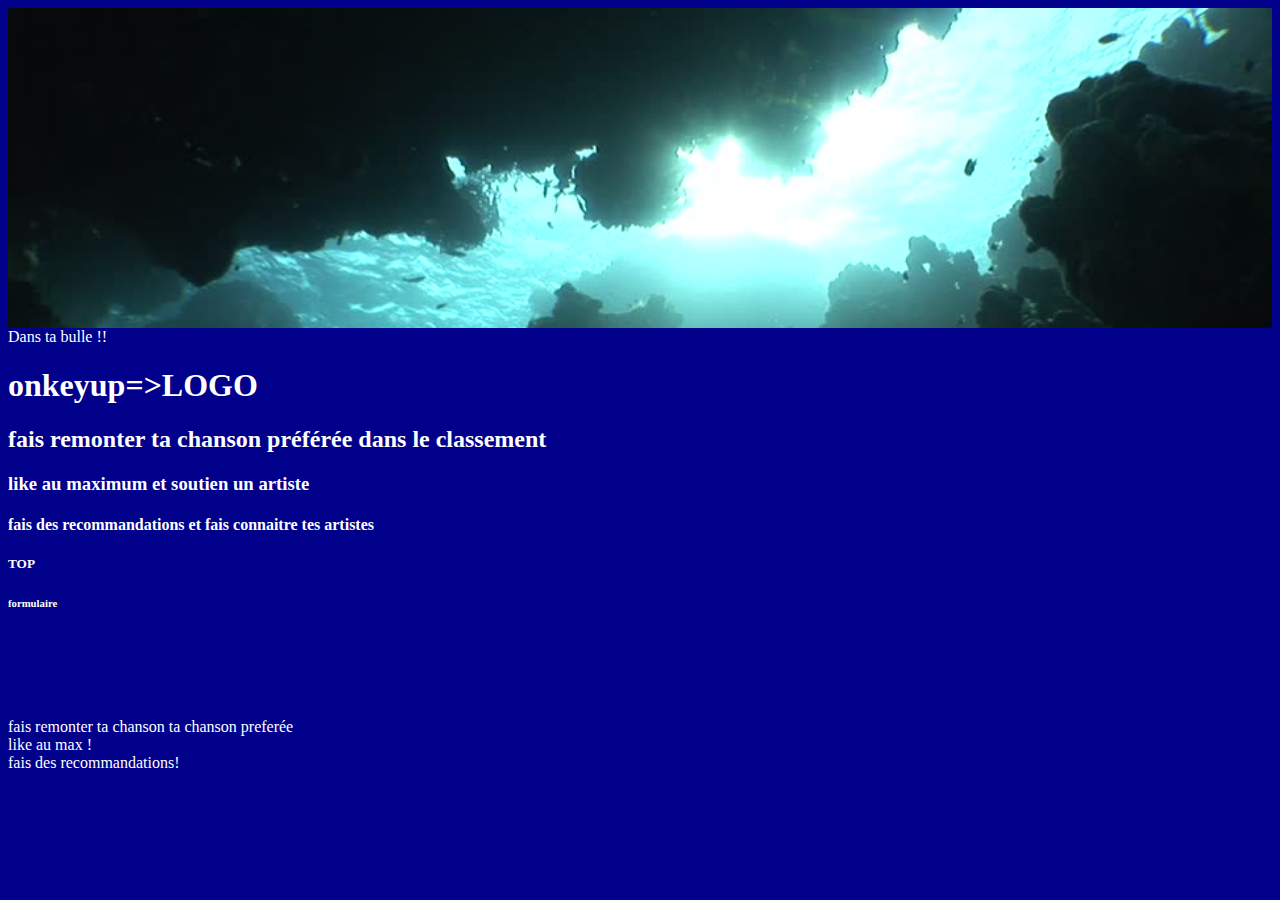
==== index.html @ 56b01d9d "renommage de fichier ( aquasong en index) et suppresssion de index" ====
<!doctype html>
<html lang="fr">
<head>
  <meta charset="utf-8">
  <title>Titre de la page</title>
  <link rel="stylesheet" href="style.css">
  <script src="script.js"></script>
</head>

<body>
<header>

</header>

Dans ta bulle !!
<h1>onkeyup=>LOGO</h1>
<h2>fais remonter ta chanson préférée dans le classement</h2>
<h3>like au maximum et soutien un artiste</h3>
<h4>fais des recommandations et fais connaitre tes artistes</h4>
<h5>TOP</h5>
<h6>formulaire</h6>
<iframe src="https://open.spotify.com/embed?uri=spotify:user:erebore:playlist:788MOXyTfcUb1tdw4oC7KJ"
        width="250" height="80" frameborder="0" allowtransparency="true"></iframe>
</body>
</html>
<div id="conteneur">
    <div class="element">fais remonter  ta chanson ta chanson preferée</div>
    <div class="element">like au  max !</div>
    <div class="element">fais des  recommandations! </div>
</div>
---- style.css ----
body {
  background: darkblue;
  color: white;
}

header {
  width: 100%;
  background: url('image aqua.jpg');
  background-size: cover;
  height: 320px;
display: block;
margin-left: auto;
margin-right: auto;

}
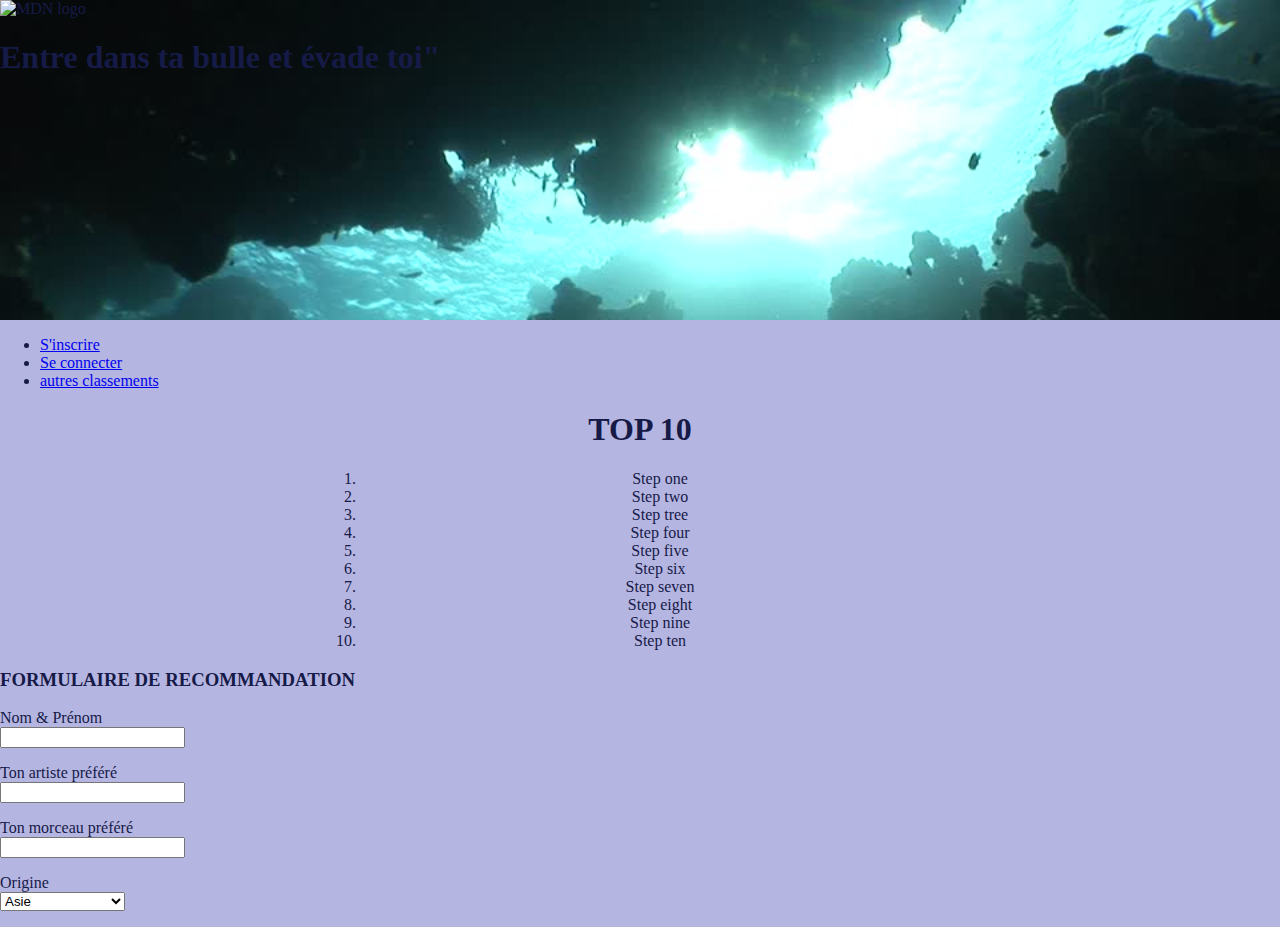
==== commit b7891958: "modification jout changement et pays couleur change format centarge et disparation de la musique ( a" ====
--- a/index.html
+++ b/index.html
@@ -8,20 +8,82 @@
 </head>
 
 <body>
+
 <header>
+<img src="nom del'image" alt="MDN logo">
+<h1> Entre dans ta bulle et évade toi"
+
+</h1>
 
 </header>
 
-Dans ta bulle !!
-<h1>onkeyup=>LOGO</h1>
-<h2>fais remonter ta chanson préférée dans le classement</h2>
-<h3>like au maximum et soutien un artiste</h3>
-<h4>fais des recommandations et fais connaitre tes artistes</h4>
-<h5>TOP</h5>
-<h6>formulaire</h6>
+<nav>
+<ul class="menu">
+
+<li><a href="page2.html">S'inscrire</a></li>
+
+<li><a href="page3.html">Se connecter</a></li>
+
+<li><a href="page4.html"> autres classements</a></li>
+
+</ul>
+</nav>
+
+<section id="TOP10">
+  <h1 style="text-align:center"
+<h2>TOP 10</h2>
+<ol>
+<li>Step one</li>
+<li>Step two</li>
+<li>Step tree</li>
+<li>Step four</li>
+<li>Step five</li>
+<li>Step six</li>
+<li>Step seven</li>
+<li>Step eight</li>
+<li>Step nine</li>
+<li>Step ten</li>
+</ol>
+</section>
+
+<div class="recommandation">
+<h3> FORMULAIRE DE RECOMMANDATION</h3>
+
+<form action="/signup" method="post"
+<p>
+<label> Nom &  Prénom</label><br>
+<input type="text" name="Nom_&_Prénom"
+</p>
+<p>
+<label> Ton artiste préféré<label><br>
+  <input type="text" name="first_name">
+</p>
+<label> Ton morceau préféré<label><br>
+  <input type="text" name="first_name">
+</p>
+<p>
+  <label>Origine<label><br>
+    <select>
+      <option>Asie</option>
+      <option>Europe</option>
+      <option>USA</option>
+      <option>Amerique du Sud</option>
+      <option>Oceanie</option>
+    </p>
+    <form>
+
+
+
+
+
+
+<p>Like un max et fait remonter ta chanson préférée dans le classement ! </p>
+<p> Recommande nous tes artistes favoris et fais les  découvrir au monde entier<p/>
+
 <iframe src="https://open.spotify.com/embed?uri=spotify:user:erebore:playlist:788MOXyTfcUb1tdw4oC7KJ"
         width="250" height="80" frameborder="0" allowtransparency="true"></iframe>
 </body>
+
 </html>
 <div id="conteneur">
     <div class="element">fais remonter  ta chanson ta chanson preferée</div>
--- a/style.css
+++ b/style.css
@@ -1,6 +1,8 @@
 body {
-  background: darkblue;
-  color: white;
+  background: #b5b5e2;
+  color: #161a47;
+  margin : 0;
+  padding: 0;
 }
 
 header {
@@ -8,8 +10,15 @@
   background: url('image aqua.jpg');
   background-size: cover;
   height: 320px;
-display: block;
-margin-left: auto;
-margin-right: auto;
+  display: block;
+  margin-left: auto;
+  margin-right: auto;
+}
 
+#TOP10 {
+  width: 50%;
+  margin-left: 25%;
+  margin-right: 25%;
+  text-align: center;
+  border:1pxsolid #000000;
 }
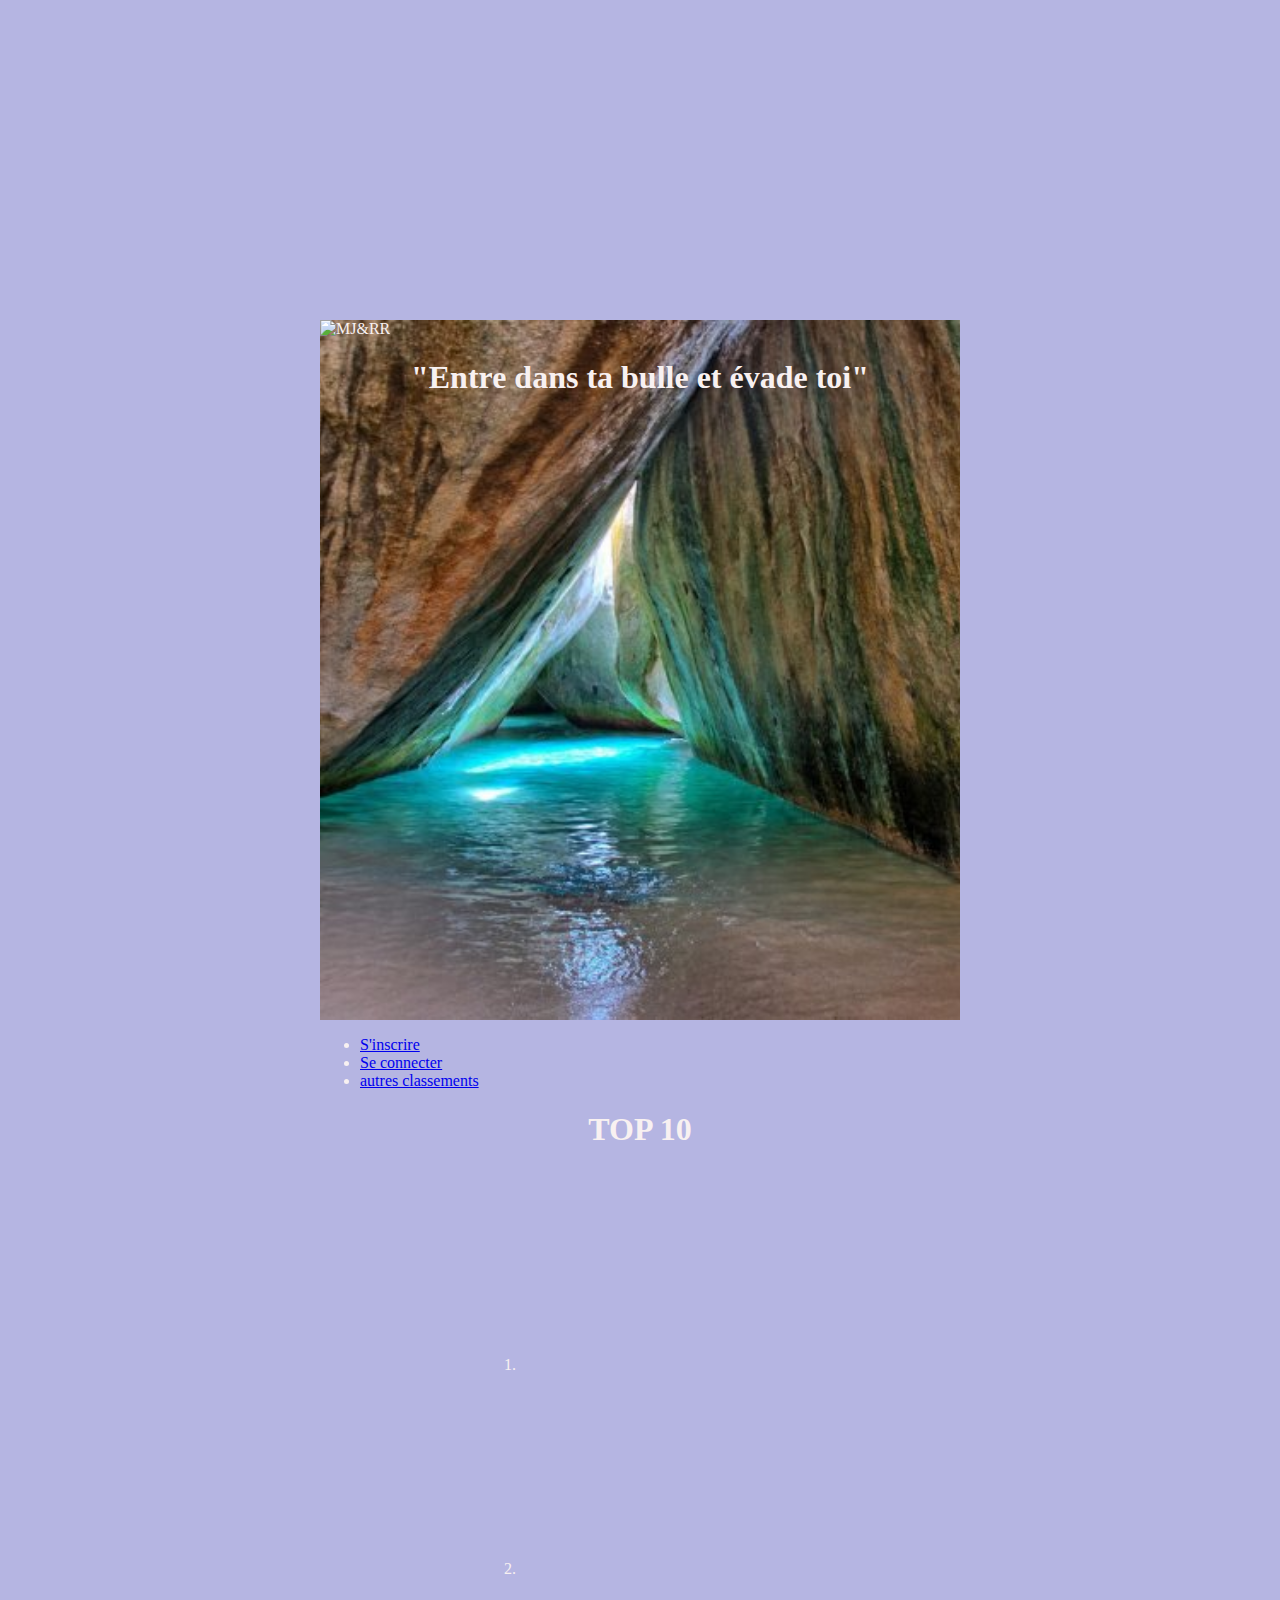
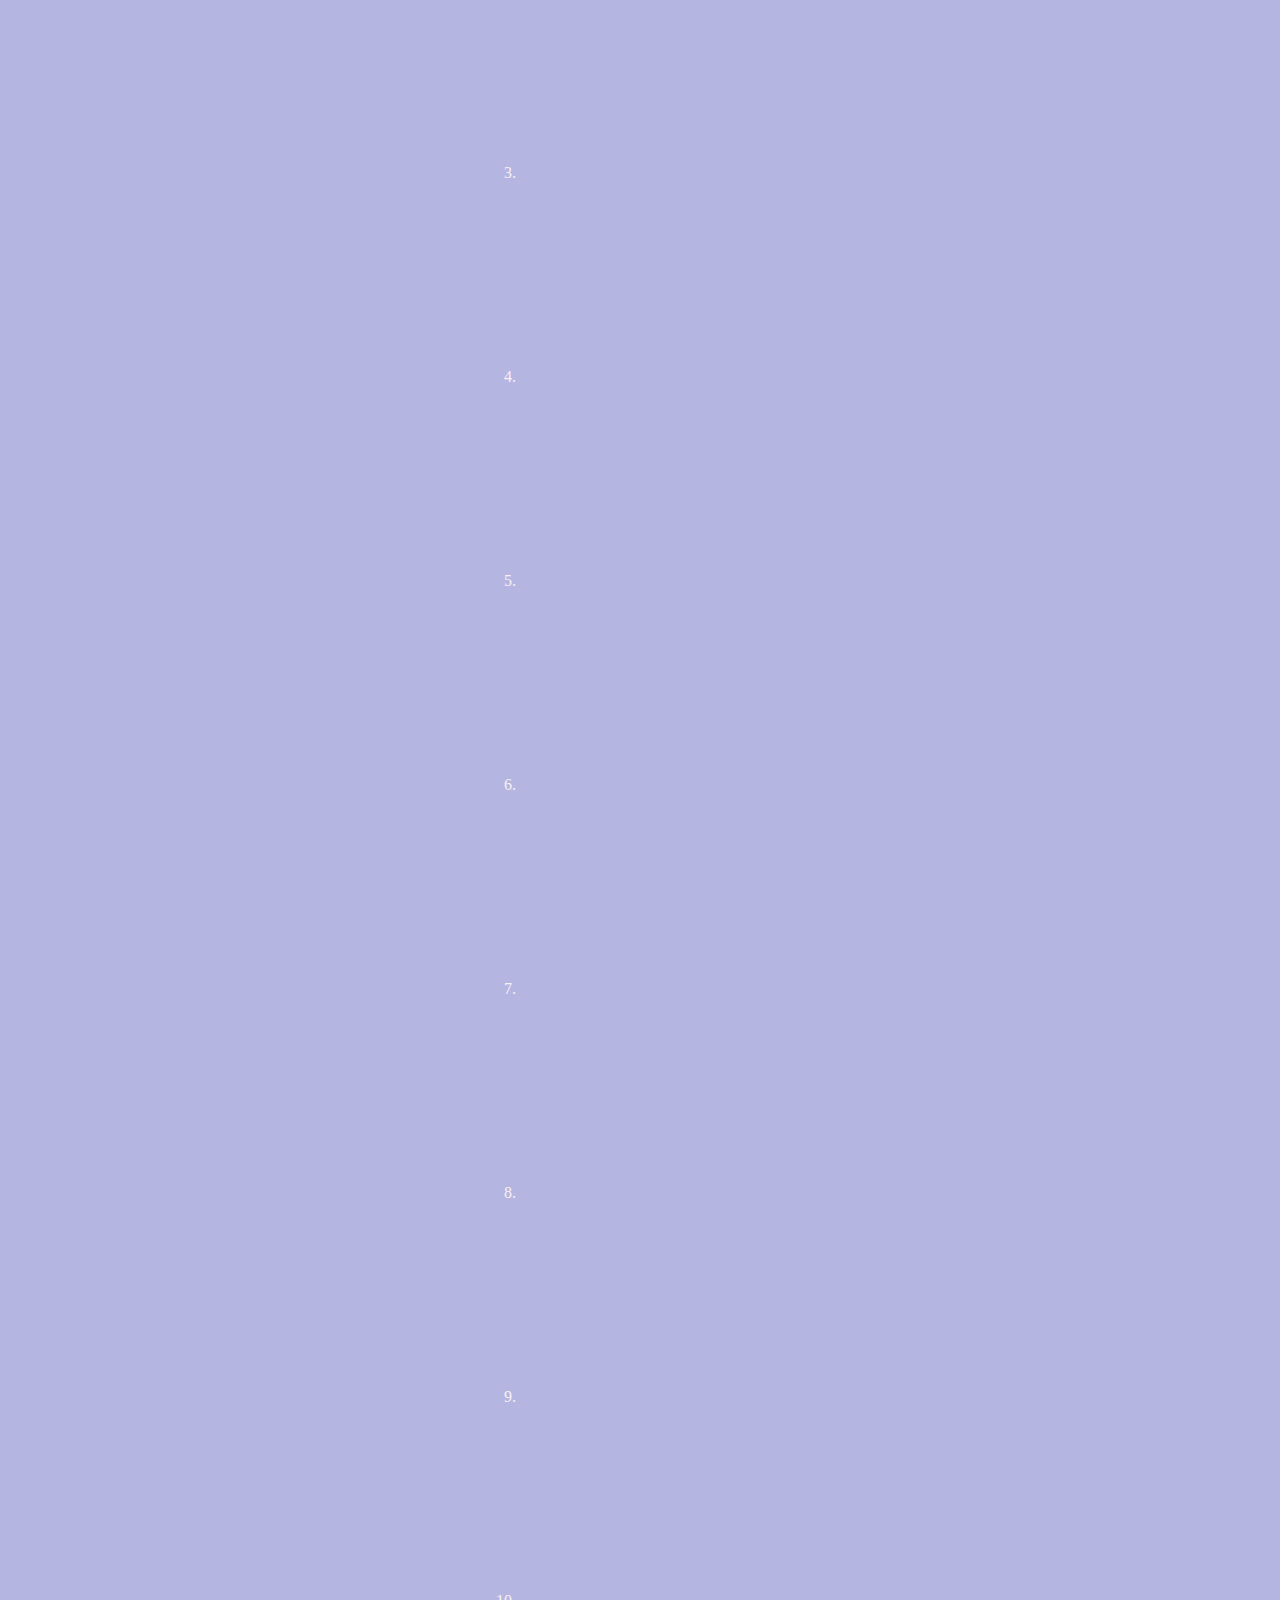
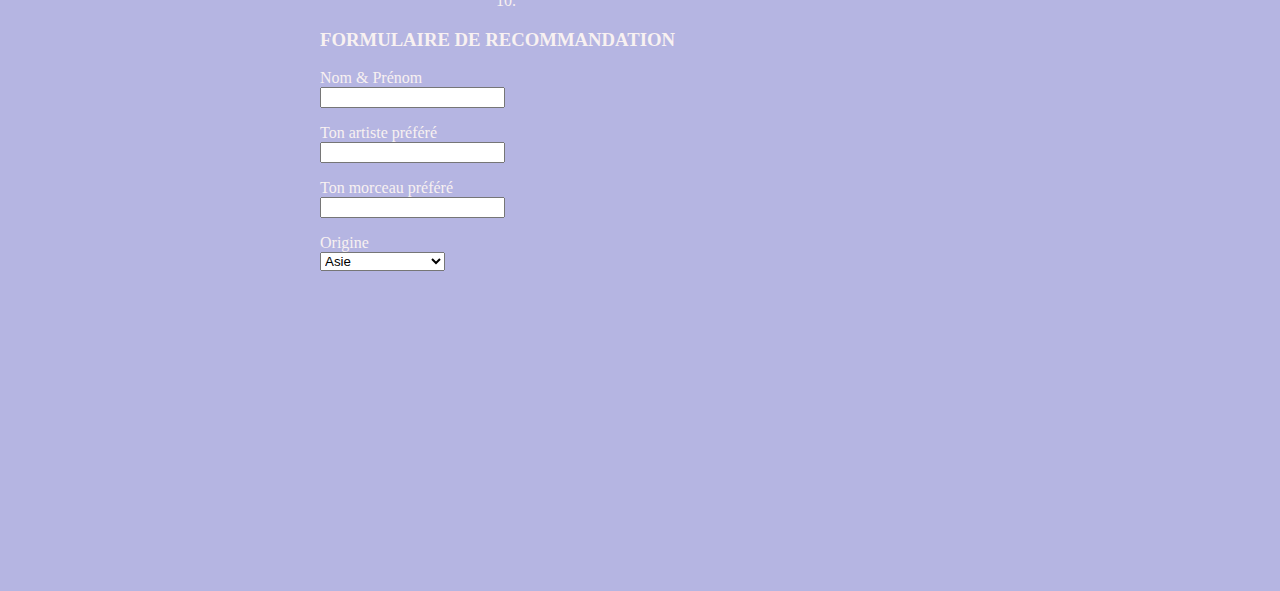
==== commit 639c1bf6: "nouvelle image liste top avec mmusiques fond marges hashtags" ====
--- a/index.html
+++ b/index.html
@@ -4,23 +4,31 @@
   <meta charset="utf-8">
   <title>Titre de la page</title>
   <link rel="stylesheet" href="style.css">
-  <script src="script.js"></script>
+  <script src="https://ajax.googleapis.com/ajax/libs/jquery/3.2.1/jquery.min.js"></script>
+  <script
+  src="Script.js"></script>
 </head>
 
 <body>
 
 <header>
-<img src="nom del'image" alt="MDN logo">
-<h1> Entre dans ta bulle et évade toi"
+
+<img src="" alt="MJ&RR">
+
+
+<h1 style="text-align:center">
+   "Entre dans ta bulle et évade toi"
 
 </h1>
 
 </header>
+<ul id="musiques">
 
+</ul>
 <nav>
 <ul class="menu">
 
-<li><a href="page2.html">S'inscrire</a></li>
+<li><a class="go" href="#">S'inscrire</a></li>
 
 <li><a href="page3.html">Se connecter</a></li>
 
@@ -33,16 +41,16 @@
   <h1 style="text-align:center"
 <h2>TOP 10</h2>
 <ol>
-<li>Step one</li>
-<li>Step two</li>
-<li>Step tree</li>
-<li>Step four</li>
-<li>Step five</li>
-<li>Step six</li>
-<li>Step seven</li>
-<li>Step eight</li>
-<li>Step nine</li>
-<li>Step ten</li>
+<li><iframe src="https://open.spotify.com/embed/track/0iyglTS5t81u4SFDZOGIQx" width="400" height="200" frameborder="0" allowtransparency="true"></iframe></li>
+<li><iframe src="https://open.spotify.com/embed/track/5ChkMS8OtdzJeqyybCc9R5" width="400" height="200" frameborder="0" allowtransparency="true"></iframe></li>
+<li><iframe src="https://open.spotify.com/embed/track/0O84vcg38upuklnJxLFUjD" width="400" height="200" frameborder="0" allowtransparency="true"></iframe></li>
+<li><iframe src="https://open.spotify.com/embed/track/14WWzenpaEgQZlqPq2nk4v" width="400" height="200" frameborder="0" allowtransparency="true"></iframe></li>
+<li><iframe src="https://open.spotify.com/embed/track/6SwRhMLwNqEi6alNPVG00n" width="400" height="200" frameborder="0" allowtransparency="true"></iframe></li>
+<li><iframe src="https://open.spotify.com/embed/track/7dsunYiQ7jk32VQa89eCTV" width="400" height="200" frameborder="0" allowtransparency="true"></iframe></li>
+<li><iframe src="https://open.spotify.com/embed/track/0iyglTS5t81u4SFDZOGIQx" width="400" height="200" frameborder="0" allowtransparency="true"></iframe></li>
+<li><iframe src="https://open.spotify.com/embed/track/66hayvUbTotekKU3H4ta1f" width="400" height="200" frameborder="0" allowtransparency="true"></iframe></li>
+<li><iframe src="https://open.spotify.com/embed/track/2e5Vm6VvdlTzuNcRSikeU6" width="400" height="200" frameborder="0" allowtransparency="true"></iframe></li>
+<li><iframe src="https://open.spotify.com/embed/track/79Nnbjlw4ulw59lkHUZm9N" width="400" height="200" frameborder="0" allowtransparency="true"></iframe></li>
 </ol>
 </section>
 
@@ -73,12 +81,9 @@
     <form>
 
 
-
-
-
-
 <p>Like un max et fait remonter ta chanson préférée dans le classement ! </p>
 <p> Recommande nous tes artistes favoris et fais les  découvrir au monde entier<p/>
+
 
 <iframe src="https://open.spotify.com/embed?uri=spotify:user:erebore:playlist:788MOXyTfcUb1tdw4oC7KJ"
         width="250" height="80" frameborder="0" allowtransparency="true"></iframe>
@@ -86,6 +91,7 @@
 
 </html>
 <div id="conteneur">
+
     <div class="element">fais remonter  ta chanson ta chanson preferée</div>
     <div class="element">like au  max !</div>
     <div class="element">fais des  recommandations! </div>
--- a/style.css
+++ b/style.css
@@ -1,15 +1,16 @@
 body {
   background: #b5b5e2;
-  color: #161a47;
-  margin : 0;
+  color: #f8f1f1;
+  margin : 25%;
   padding: 0;
+
 }
 
 header {
-  width: 100%;
-  background: url('image aqua.jpg');
+  background: url('index.jpg');
   background-size: cover;
-  height: 320px;
+  background-position: center;
+  height: 700px;
   display: block;
   margin-left: auto;
   margin-right: auto;
